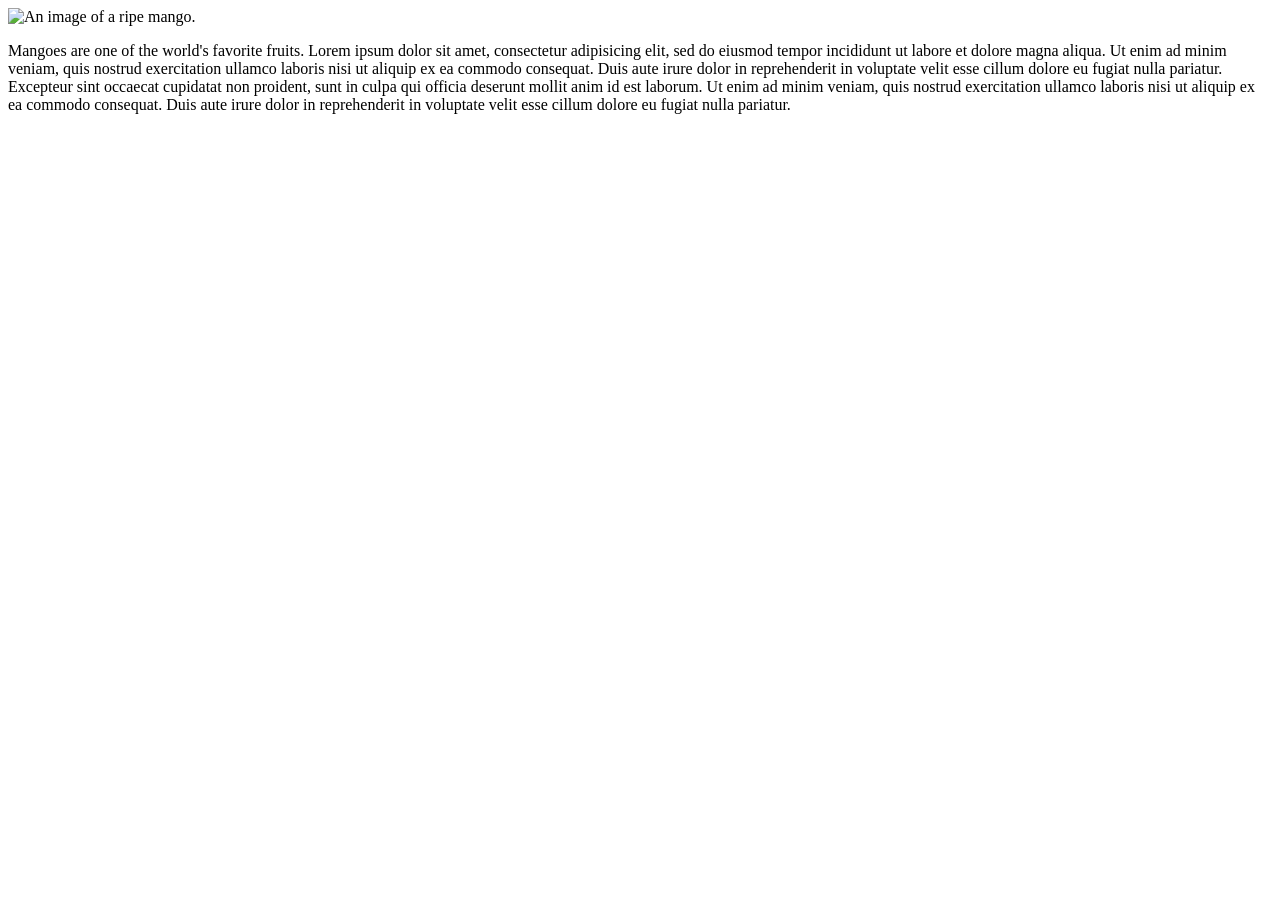
==== index.html @ 79347805 "Add text to the webpage" ====
<!DOCTYPE html>
<html>
    <head>
        <link rel="stylesheet" href="css/styles.css" type="text/css">
        <title>Mangoes</title>
    </head>
    <body>
        <img src="img/mango.jpg" alt="An image of a ripe mango.">
        <p>Mangoes are one of the world's favorite fruits. Lorem ipsum dolor sit amet, consectetur adipisicing elit, sed do eiusmod tempor incididunt ut labore et dolore magna aliqua. Ut enim ad minim veniam, quis nostrud exercitation ullamco laboris nisi ut aliquip ex ea commodo consequat. Duis aute irure dolor in reprehenderit in voluptate velit esse cillum dolore eu fugiat nulla pariatur. Excepteur sint occaecat cupidatat non proident, sunt in culpa qui officia deserunt mollit anim id est laborum. Ut enim ad minim veniam, quis nostrud exercitation ullamco laboris nisi ut aliquip ex ea commodo consequat. Duis aute irure dolor in reprehenderit in voluptate velit esse cillum dolore eu fugiat nulla pariatur.</p>
    </body>
</html>
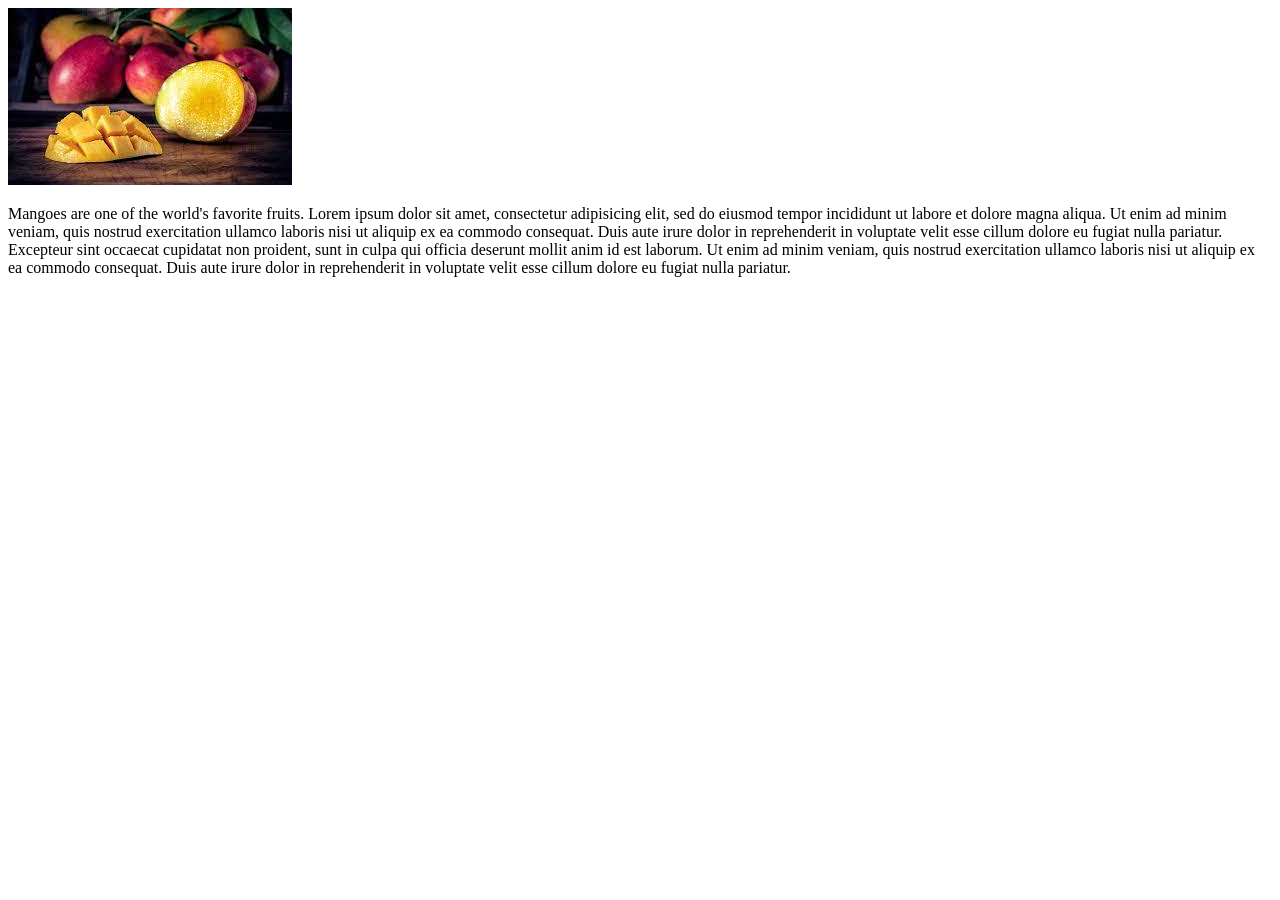
==== commit fe5b0d10: "Change path of image" ====
--- a/index.html
+++ b/index.html
@@ -5,7 +5,7 @@
         <title>Mangoes</title>
     </head>
     <body>
-        <img src="img/mango.jpg" alt="An image of a ripe mango.">
+        <img src="img/mango.jpeg" alt="An image of a ripe mango.">
         <p>Mangoes are one of the world's favorite fruits. Lorem ipsum dolor sit amet, consectetur adipisicing elit, sed do eiusmod tempor incididunt ut labore et dolore magna aliqua. Ut enim ad minim veniam, quis nostrud exercitation ullamco laboris nisi ut aliquip ex ea commodo consequat. Duis aute irure dolor in reprehenderit in voluptate velit esse cillum dolore eu fugiat nulla pariatur. Excepteur sint occaecat cupidatat non proident, sunt in culpa qui officia deserunt mollit anim id est laborum. Ut enim ad minim veniam, quis nostrud exercitation ullamco laboris nisi ut aliquip ex ea commodo consequat. Duis aute irure dolor in reprehenderit in voluptate velit esse cillum dolore eu fugiat nulla pariatur.</p>
     </body>
 </html>
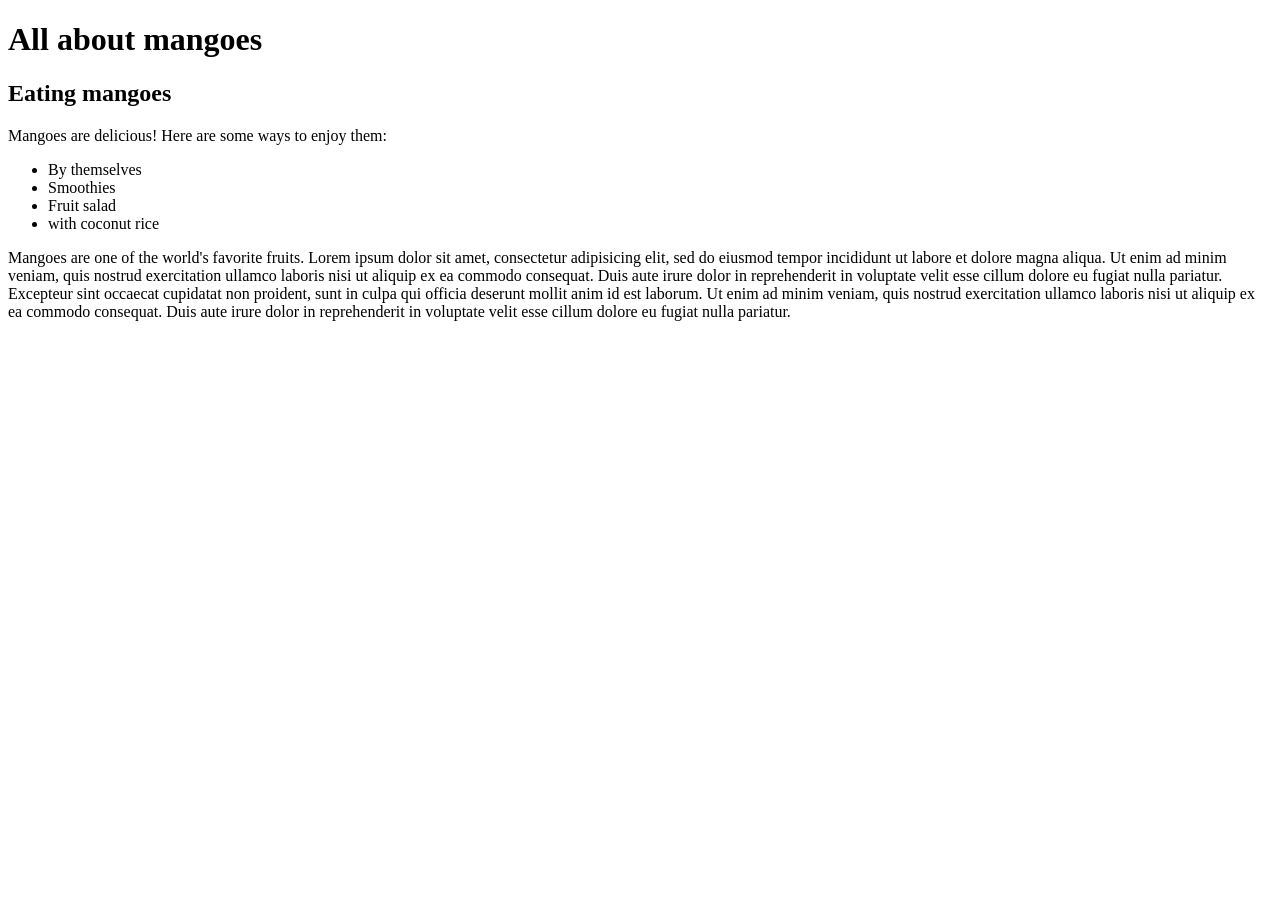
==== commit 08432ecf: "Add text to show the use of sidebars" ====
--- a/index.html
+++ b/index.html
@@ -5,7 +5,20 @@
         <title>Mangoes</title>
     </head>
     <body>
-        <img src="img/mango.jpeg" alt="An image of a ripe mango.">
-        <p>Mangoes are one of the world's favorite fruits. Lorem ipsum dolor sit amet, consectetur adipisicing elit, sed do eiusmod tempor incididunt ut labore et dolore magna aliqua. Ut enim ad minim veniam, quis nostrud exercitation ullamco laboris nisi ut aliquip ex ea commodo consequat. Duis aute irure dolor in reprehenderit in voluptate velit esse cillum dolore eu fugiat nulla pariatur. Excepteur sint occaecat cupidatat non proident, sunt in culpa qui officia deserunt mollit anim id est laborum. Ut enim ad minim veniam, quis nostrud exercitation ullamco laboris nisi ut aliquip ex ea commodo consequat. Duis aute irure dolor in reprehenderit in voluptate velit esse cillum dolore eu fugiat nulla pariatur.</p>
+        <!-- <img src="img/mango.jpeg" alt="An image of a ripe mango."> -->
+        <h1>All about mangoes</h1>
+        <div class="sidebar">
+            <h2>Eating mangoes</h2>
+            <p>Mangoes are delicious! Here are some ways to enjoy them:</p>
+            <ul>
+                <li>By themselves</li>
+                <li>Smoothies</li>
+                <li>Fruit salad</li>
+                <li>with coconut rice</li>
+            </ul>
+        </div>
+        <div class="main">
+            <p>Mangoes are one of the world's favorite fruits. Lorem ipsum dolor sit amet, consectetur adipisicing elit, sed do eiusmod tempor incididunt ut labore et dolore magna aliqua. Ut enim ad minim veniam, quis nostrud exercitation ullamco laboris nisi ut aliquip ex ea commodo consequat. Duis aute irure dolor in reprehenderit in voluptate velit esse cillum dolore eu fugiat nulla pariatur. Excepteur sint occaecat cupidatat non proident, sunt in culpa qui officia deserunt mollit anim id est laborum. Ut enim ad minim veniam, quis nostrud exercitation ullamco laboris nisi ut aliquip ex ea commodo consequat. Duis aute irure dolor in reprehenderit in voluptate velit esse cillum dolore eu fugiat nulla pariatur.</p>
+        </div>
     </body>
 </html>
